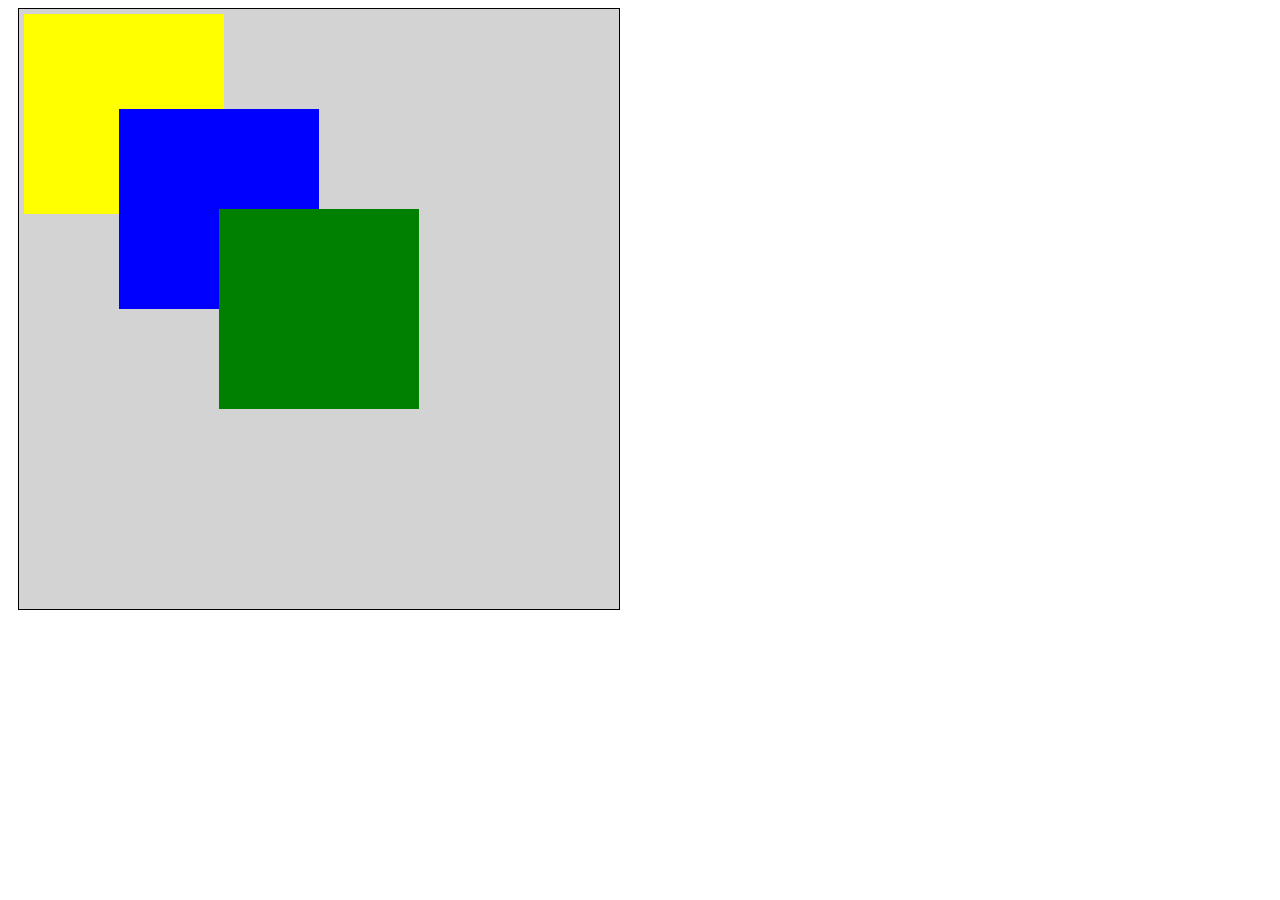
==== homework/css - 3/positioning.html @ 2b720796 "am facut prima parte din tema" ====
<html>
<!DOCTYPE html>
<html>
<head>
  <link rel="stylesheet" type="text/css" href="positioning.css" />
</head>
<body>
  <div class="colors">
    <div class="galben"></div>
    <div class="albastru"></div>
    <div class="verde"></div>
  </div>
</body>
</html>
---- homework/css - 3/positioning.css ----
.colors {
    width: 600px;
    height: 600px;
    border: 1px solid black;
    background-color: lightgray;
    left: 10px;
    position: relative;
}

.galben {
    position: relative;
    width: 200px;
    height: 200px;
    background-color: yellow;
    left: 5px;
    top: 5px;
}

.albastru {
    background-color: blue;
    width: 200px;
    height: 200px;
    position: absolute;
    top: 100px;
    left: 100px;
}

.verde {
    background-color: green;
    width: 200px;
    height: 200px;
    position: relative;
    top: 0;
    left: 200px;
   
}
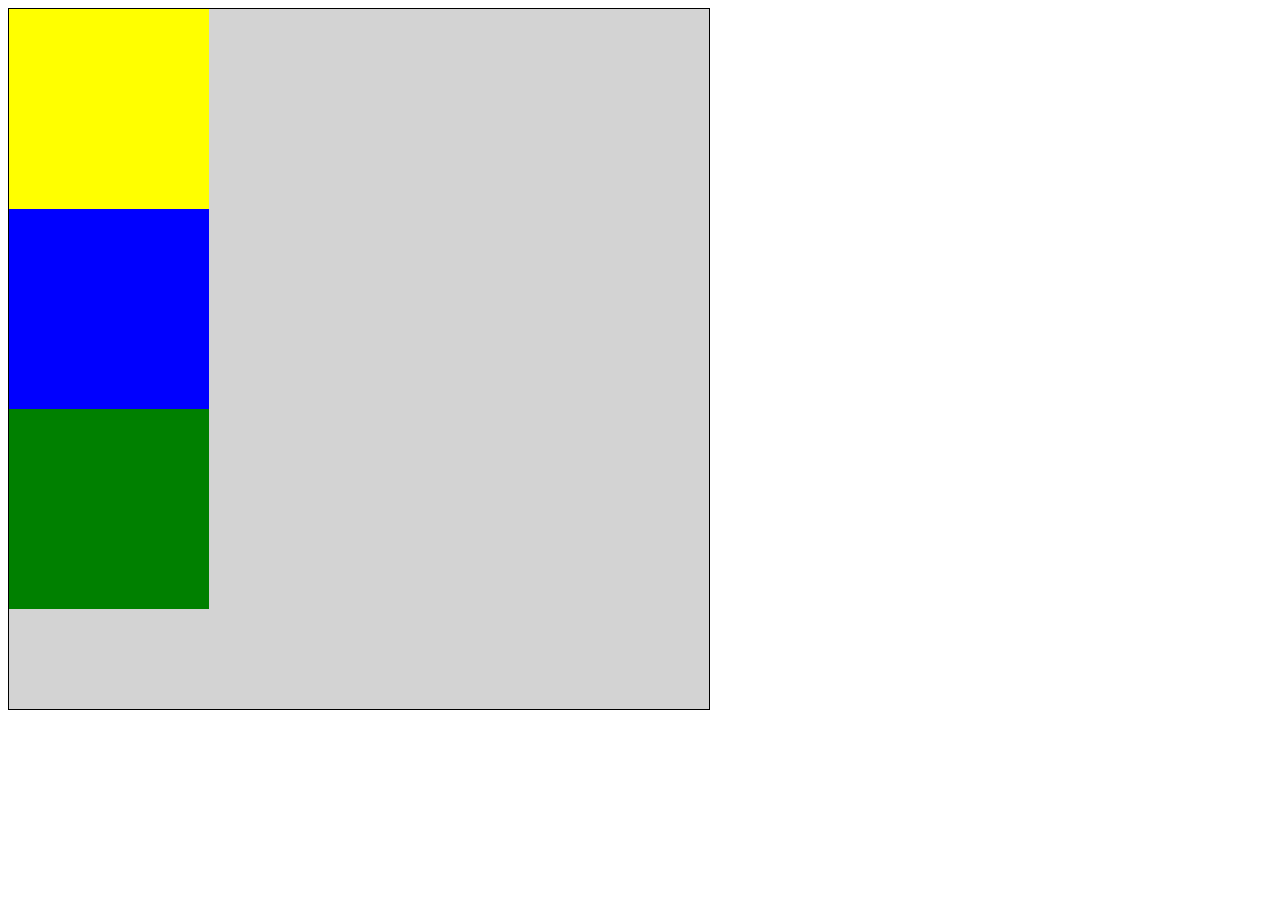
==== commit 34d2bf16: "Am facut tema child" ====
--- a/homework/css - 3/positioning.html
+++ b/homework/css - 3/positioning.html
@@ -6,9 +6,9 @@
 </head>
 <body>
   <div class="colors">
-    <div class="galben"></div>
-    <div class="albastru"></div>
-    <div class="verde"></div>
+    <div class="yellow"></div>
+    <div class="blue"></div>
+    <div class="green"></div>
   </div>
 </body>
 </html>--- a/homework/css - 3/positioning.css
+++ b/homework/css - 3/positioning.css
@@ -1,36 +1,41 @@
 .colors {
-    width: 600px;
-    height: 600px;
+    width: 700px;
+    height: 700px;
     border: 1px solid black;
     background-color: lightgray;
     left: 10px;
-    position: relative;
+    /* position: relative; */
 }
 
-.galben {
+.yellow {
     position: relative;
     width: 200px;
     height: 200px;
     background-color: yellow;
-    left: 5px;
-    top: 5px;
+    /* top: 200px;
+    left: 200px; */
+    display: flex;
+    flex-wrap: nowrap;
 }
 
-.albastru {
+.blue {
     background-color: blue;
     width: 200px;
     height: 200px;
-    position: absolute;
-    top: 100px;
-    left: 100px;
+    /* position: absolute; */
+    /* bottom: 100px;
+    left: 300px; */
+    display: flex;
+    flex-wrap: wrap;
 }
 
-.verde {
+.green {
     background-color: green;
     width: 200px;
     height: 200px;
     position: relative;
-    top: 0;
-    left: 200px;
-   
-}+    /* left: 400px;
+    bottom: -200px; */
+    display: flex;
+    flex-wrap: wrap-reverse;
+}
